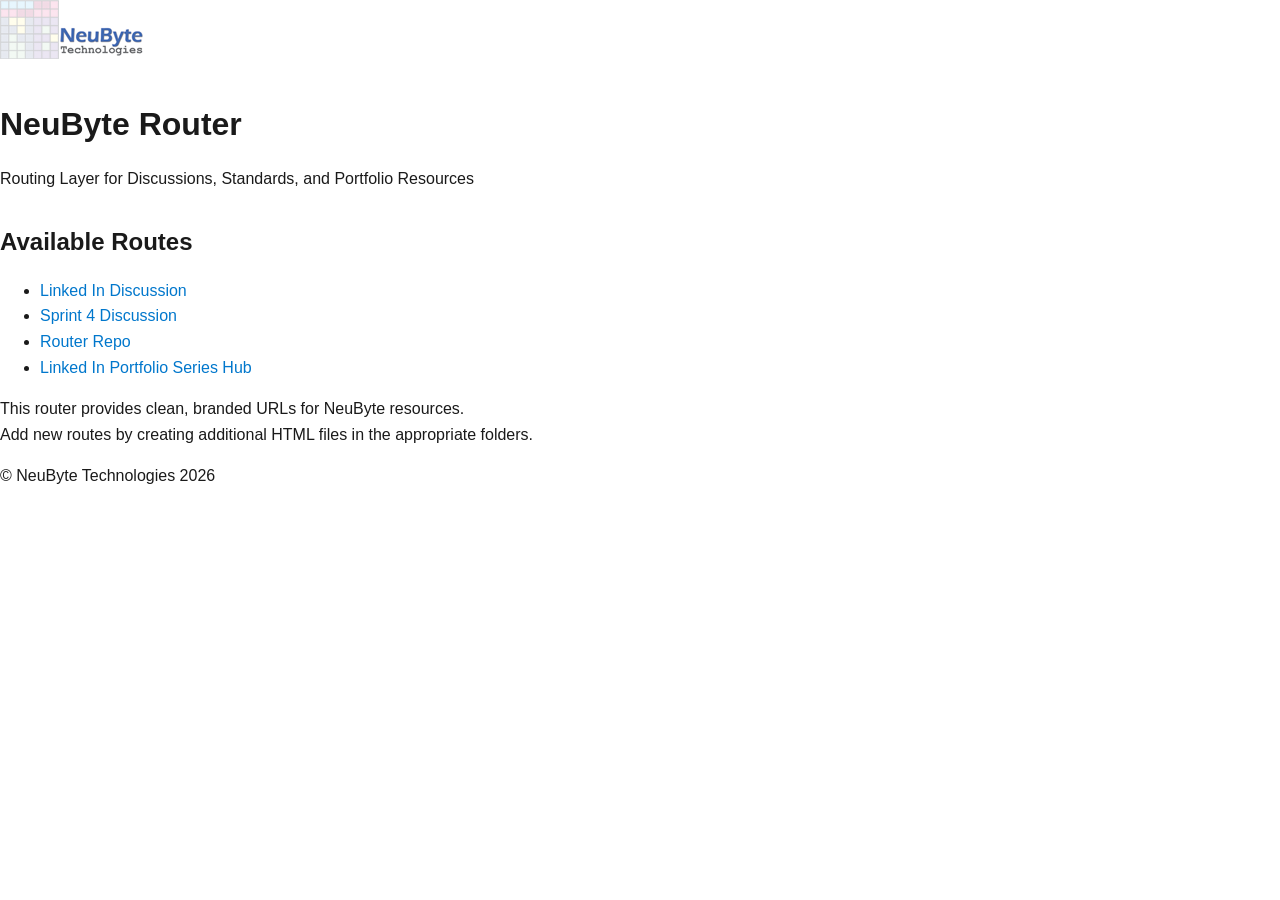
==== index.html @ 6ad6ff66 "update routes" ====
<!DOCTYPE html>
<html lang="en">
<head>
    <meta charset="UTF-8">
    <meta name="viewport" content="width=device-width, initial-scale=1.0">
    <title>NeuByte Router</title>
    <link rel="stylesheet" href="assets/neubyte.css">
    <link rel="icon" type="image/png" href="assets/NueByteTechnologiesLogo.png">
</head>
    <body>
        <div class="router-page"></div>
        <div class="container">
            <header class="header">
                <img src="assets/NeuByteTechnologiesLogo59.png" alt="NeuByte Logo" class="logo">
                <h1>NeuByte Router</h1>
                <p class="subtitle">Routing Layer for Discussions, Standards, and Portfolio Resources</p>
            </header>

            <main class="content">
                <h2>Available Routes</h2>

                <ul class="route-list">
                    <li><a href="discussions/3.html">Linked In Discussion</a></li>
                    <li><a href="discussions/4.html">Sprint 4 Discussion</a></li>
                    <li><a href="discussions/5.html">Router Repo</a></li>
                    <li><a href="discussions/6.html">Linked In Portfolio Series Hub</a></li>
                    <!-- Add more as needed -->
                </ul>

                <p class="note">
                    This router provides clean, branded URLs for NeuByte resources.<br>
                    Add new routes by creating additional HTML files in the appropriate folders.
                </p>
            </main>

            <footer class="footer">
                <p>© NeuByte Technologies 2026</p>
            </footer>
            </div>
        </div>
    </body>
</html>
---- assets/neubyte.css ----
/* ---------------------------------------------------------
   NeuByte Color System — Core Variables
   Unified Design Tokens (CSS is source of truth)
--------------------------------------------------------- */

:root {
  /* Grayscale Palette */
  --nb-gray-0:   #ffffff;
  --nb-gray-50:  #f7f7f7;
  --nb-gray-100: #e6e6e6;
  --nb-gray-200: #cccccc;
  --nb-gray-300: #b3b3b3;
  --nb-gray-400: #999999;
  --nb-gray-500: #808080;
  --nb-gray-600: #666666;   /* FIXED */
  --nb-gray-700: #4d4d4d;
  --nb-gray-800: #333333;   /* FIXED */
  --nb-gray-900: #1a1a1a;
  --nb-gray-1000:#000000;

  /* NeuByte Brand Accent */
  --nb-blue: #0077cc; /* Primary Blue (kept) */
  --nb-blue-light: #3399ff;
  --nb-blue-dark: #005fa3;

  /* Semantic Tokens */
  --nb-bg: var(--nb-gray-0);
  --nb-surface: var(--nb-gray-50);
  --nb-surface-alt: var(--nb-gray-100);

  --nb-text: var(--nb-gray-900);
  --nb-text-muted: var(--nb-gray-600);
  --nb-text-inverse: var(--nb-gray-0);
  --nb-text-meta: #808080; /* NEW */

  --nb-border: var(--nb-gray-200);
  --nb-border-strong: var(--nb-gray-400);

  --nb-accent: var(--nb-blue);
  --nb-accent-hover: var(--nb-blue-dark);

  /* Stroke rules for diagrams + UI */
  --nb-stroke-width: 2px; /* Kept */
  --nb-stroke-color: var(--nb-gray-800);

  /* Arrowhead rules (NEW) */
  --nb-arrow-stroke-width: 2px;
  --nb-arrow-stroke-color: var(--nb-stroke-color);
  --nb-arrowhead-fill: var(--nb-stroke-color);

  /* Spacing Scale (rem-based for accessibility) */
  --nb-space-1: 0.25rem;
  --nb-space-2: 0.5rem;
  --nb-space-3: 0.75rem;
  --nb-space-4: 1rem;
  --nb-space-6: 1.5rem;
  --nb-space-8: 2rem;

  /* Shape spacing (16px) */
  --nb-shape-spacing: 1rem;

  /* Swimlane padding (24px) */
  --nb-swimlane-padding: 1.5rem;

  /* Radius */
  --nb-radius-sm: 4px;
  --nb-radius-md: 8px;
  --nb-radius-lg: 12px;

  /* Typography */
  --nb-font: "Manrope", sans-serif;
  --nb-font-size: 16px;
  --nb-line-height: 1.6;

  /* Enforced font weights (NEW) */
  --nb-font-weight-regular: 400;
  --nb-font-weight-medium: 500;
  --nb-font-weight-semibold: 600;

  /* Scroll Bar */
  --nb-scrollbar: #c7d2e0;
  --nb-scrollbar-hover: #7ea0c8;
}

/* ---------------------------------------------------------
   Base Reset + Typography
--------------------------------------------------------- */

body {
  margin: 0;
  padding: 0;
  background: var(--nb-bg);
  color: var(--nb-text);
  font-family: var(--nb-font);
  font-size: var(--nb-font-size);
  line-height: var(--nb-line-height);
  font-weight: var(--nb-font-weight-regular); /* NEW */
}

h1, h2, h3, h4 {
  color: var(--nb-text);
  margin-top: var(--nb-space-8);
  margin-bottom: var(--nb-space-4);
  font-weight: var(--nb-font-weight-semibold); /* NEW */
}

p {
  margin-bottom: var(--nb-space-4);
  color: var(--nb-text);
}

/* ---------------------------------------------------------
   Links
--------------------------------------------------------- */

a {
  color: var(--nb-accent);
  text-decoration: none;
}

a:hover {
  color: var(--nb-accent-hover);
  text-decoration: underline;
}

/* ---------------------------------------------------------
   Surfaces + Cards
--------------------------------------------------------- */

.nb-card {
  background: var(--nb-surface);
  border: 1px solid var(--nb-border);
  border-radius: var(--nb-radius-md);
  padding: var(--nb-space-6);
  margin-bottom: var(--nb-shape-spacing); /* UPDATED */
}

/* ---------------------------------------------------------
   Buttons
--------------------------------------------------------- */

.nb-button {
  display: inline-block;
  padding: var(--nb-space-3) var(--nb-space-6);
  background: var(--nb-accent);
  color: var(--nb-text-inverse);
  border-radius: var(--nb-radius-sm);
  font-weight: var(--nb-font-weight-medium); /* NEW */
}

.nb-button:hover {
  background: var(--nb-accent-hover);
}

/* ---------------------------------------------------------
   Layout Utilities
--------------------------------------------------------- */

.nb-container {
  max-width: 1100px;
  margin: 0 auto;
  padding: var(--nb-space-8) var(--nb-space-4);
}

.nb-grid {
  display: grid;
  gap: var(--nb-space-6);
  grid-template-columns: repeat(auto-fit, minmax(280px, 1fr));
}

.nb-center {
  text-align: center;
}

/* ---------------------------------------------------------
   Header / Hero
--------------------------------------------------------- */

.nb-header {
  padding: var(--nb-space-8) 0;
  text-align: center;
  font-weight: var(--nb-font-weight-semibold);
  text-shadow: 0px 1px 2px rgba(0,0,0,0.25);
  align-items: center;
  font-size: 1.5rem;
  height: 52px;
}

.nb-logo {
  width: 120px;
  margin-bottom: var(--nb-space-4);
}

nav {
  background-image: url("NeuByteGrIdMenuBar.svg");
  background-repeat: no-repeat;
  background-size: 600px;
  background-position: center;
}

nav a {
  line-height: calc(1em + 6px);
}

/* ---------------------------------------------------------
   Footer
--------------------------------------------------------- */

.site-footer {
  padding: 2rem 0;
  text-align: center;
  color: var(--nb-text-muted);
}

.site-footer .legal {
  font-size: 0.875rem;
  color: var(--nb-text-muted);
  margin-bottom: 1rem;
}

.site-footer .social-icons {
  display: flex;
  justify-content: center;
  gap: 1.25rem;
}

.social-icons {
  margin-top: 1rem;
  display: flex;
  justify-content: center;
  gap: 1.25rem;
}

.social-icons svg {
  width: 24px;
  height: 24px;
  fill: var(--nb-text);
  transition: fill 0.2s ease, transform 0.2s ease;
}

.social-icons a:hover svg {
  fill: var(--nb-accent);
  transform: translateY(-2px);
}

/* ---------------------------------------------------------
   Use Case Table
--------------------------------------------------------- */

.uc-table {
  border-collapse: collapse;
  width: 100%;
  font-family: Manrope, sans-serif;
}

.uc-table th,
.uc-table td {
  border: 1px solid var(--nb-border);
  padding: 8px 12px;
  vertical-align: top;
}

.uc-table th {
  font-weight: var(--nb-font-weight-semibold);
  background-color: var(--nb-gray-50);
  color: var(--nb-gray-900);
}

/* ---------------------------------------------------------
   Resume Components
--------------------------------------------------------- */

.resume-page {
  width: 860px;
  margin: 0 auto;
}

.resume-header {
  text-align: center;
  margin-bottom: 2rem;
  width: 860px;
}

.resume-name {
  font-size: 2.2rem;
  font-weight: var(--nb-font-weight-semibold);
  margin: 0;
}

.resume-title {
  font-size: 1.2rem;
  color: var(--nb-text-muted);
  margin: 0.3rem 0 1rem;
}

.resume-contact span {
  display: inline-block;
  margin: 0 0.5rem;
  font-size: 0.95rem;
}

.resume-contact a {
  color: inherit;
  text-decoration: none;
}

.resume-summary {
  margin: 1.5rem 0 2rem;
  padding: 1.25rem 1.5rem;
  background: #fafafa;
  border-left: 4px solid var(--nb-accent);
  border-radius: 4px;
  width: 860px;
}

.resume-summary p {
  margin: 0;
  color: var(--nb-text);
  line-height: 1.6;
}

/* Resume Scrolling Container */
.resume-container {
  max-height: 80vh;
  overflow-y: auto;
  padding: 1.5rem 2rem;
  border-radius: 8px;
  background: var(--nb-gray-0);
  border: 1px solid var(--nb-border);
  width: 860px;
}

.resume-container::-webkit-scrollbar {
  width: 6px;
}

.resume-container::-webkit-scrollbar-track {
  background: transparent;
}

.resume-container::-webkit-scrollbar-thumb {
  background: var(--nb-scrollbar);
  border-radius: 4px;
}

.resume-container:hover::-webkit-scrollbar-thumb {
  background: var(--nb-blue-light);
}

.resume-container {
  scrollbar-width: thin;
  scrollbar-color: var(--nb-scrollbar) transparent;
}

/* ----------------------------
   Job Card
---------------------------- */

.job-card {
  padding: 1rem 0;
  border-bottom: 1px solid var(--nb-border-strong);
  margin-bottom: var(--nb-shape-spacing); /* NEW */
}

.job-card:last-child {
  border-bottom: none;
}

.job-header {
  display: flex;
  justify-content: space-between;
  align-items: baseline;
}

.job-title {
  margin: 0;
  font-weight: var(--nb-font-weight-semibold);
}

.job-dates {
  font-size: 0.9rem;
  color: var(--nb-text-meta); /* UPDATED */
}

.job-location {
  margin: 0.25rem 0;
  font-size: 0.95rem;
  color: var(--nb-text-meta); /* UPDATED */
}

.job-summary {
  margin: 0.5rem 0 0.75rem;
  color: var(--nb-text-muted);
}

.job-bullets {
  margin: 0;
  padding-left: 1.2rem;
}

.job-bullets li {
  margin: 0.25rem 0;
}

/* ----------------------------
   Education Card
---------------------------- */

.education-card {
  padding: 1rem 0;
  border-bottom: 1px solid var(--nb-border-strong);
  width: 860px;
  margin-bottom: var(--nb-shape-spacing); /* NEW */
}

.education-card:last-child {
  border-bottom: none;
}

.education-header {
  display: flex;
  justify-content: space-between;
  align-items: baseline;
}

.education-degree {
  margin: 0;
  font-weight: var(--nb-font-weight-semibold);
}

.education-dates {
  font-size: 0.9rem;
  color: var(--nb-text-meta); /* UPDATED */
}

.education-school {
  margin: 0.25rem 0 0.5rem;
  font-weight: var(--nb-font-weight-medium);
  color: var(--nb-text);
}

.education-summary {
  margin: 0.5rem 0 0.75rem;
  color: var(--nb-text-muted);
}

/* ----------------------------
   Certification Card
---------------------------- */

.cert-card {
  padding: 1rem 0;
  border-bottom: 1px solid var(--nb-border-strong);
  width: 860px;
  margin-bottom: var(--nb-shape-spacing); /* NEW */
}

.cert-card:last-child {
  border-bottom: none;
}

.cert-header {
  display: flex;
  justify-content: space-between;
  align-items: baseline;
}

.cert-name {
  margin: 0;
  font-weight: var(--nb-font-weight-semibold);
}

.cert-meta {
  font-size: 0.9rem;
  color: var(--nb-text-meta); /* UPDATED */
}

.cert-summary {
  margin: 0.5rem 0 0.75rem;
  color: var(--nb-text-muted);
}

/* ----------------------------
   Skill Category
---------------------------- */

.skill-category {
  margin-bottom: 1.5rem;
  width: 860px;
}

.skill-category-title {
  margin: 0 0 0.5rem;
  font-weight: var(--nb-font-weight-semibold);
}

.skill-list {
  margin: 0;
  padding-left: 0;
  list-style: none;

  display: grid;
  grid-template-columns: repeat(2, minmax(0, 1fr));
  gap: 0.25rem 1rem;
}

.skill-item {
  margin: 0;
  color: var(--nb-text-muted);
}

/* ---------------------------------------------------------
   Print Styles — Resume PDF Export
--------------------------------------------------------- */

@media print {

  body {
    background: white !important;
    color: var(--nb-text) !important;
  }

  nav, .site-footer {
    display: none !important;
  }

  .resume-page {
    width: 100% !important;
    margin: 0 !important;
    padding: 0 !important;
  }

  .resume-container {
    max-height: none !important;
    overflow: visible !important;
    border: none !important;
    box-shadow: none !important;
  }

  .router-page {
  width: 860px;
  max-width: 100%;
  margin: 0 auto;
  padding: 0 1rem;
}

  /* Avoid page breaks inside cards */
  .job-card,
  .education-card,
  .cert-card,
  .skill-category {
    break-inside: avoid;
    page-break-inside: avoid;
  }
}
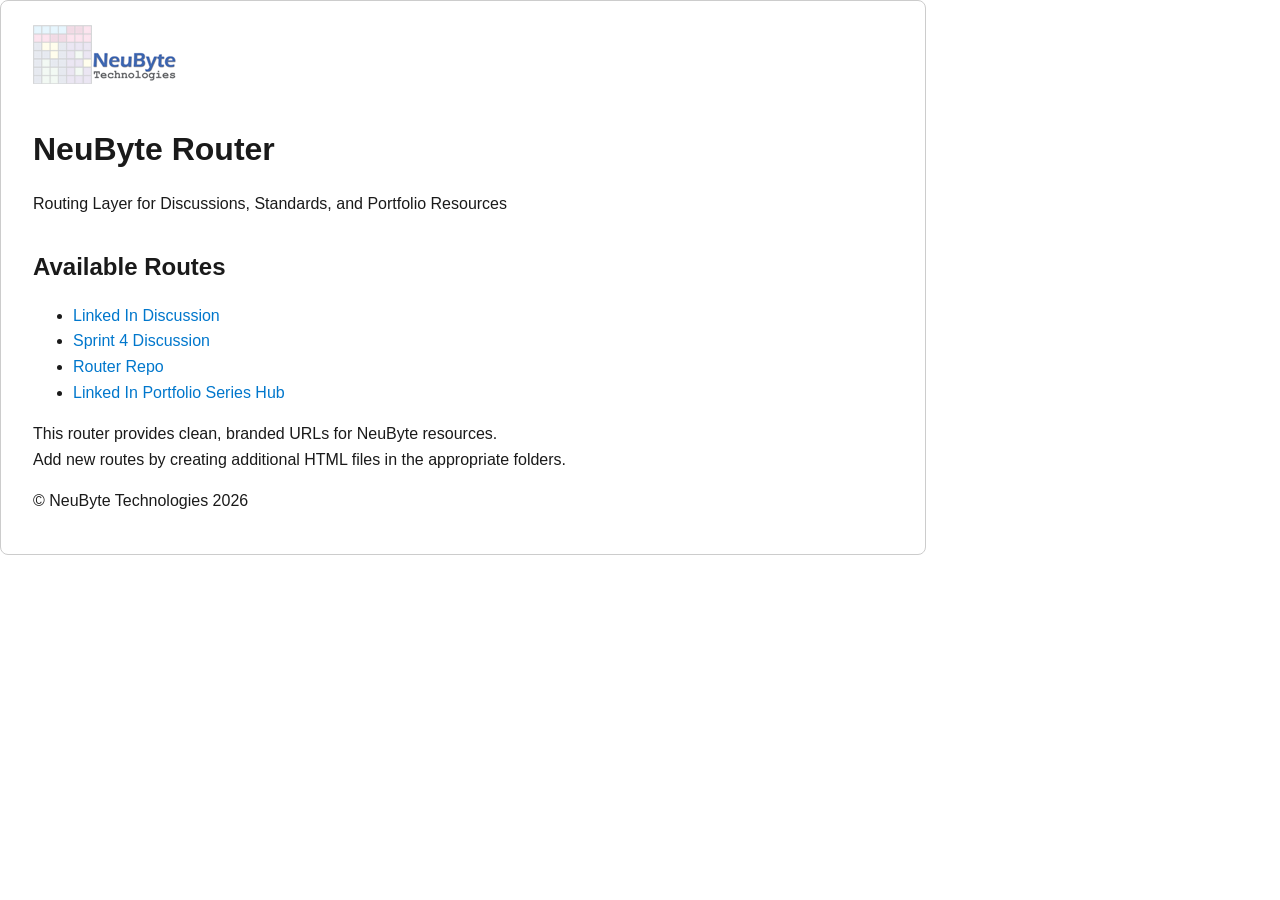
==== commit 501bcb98: "css class container did not exist but resume-container does" ====
--- a/index.html
+++ b/index.html
@@ -8,8 +8,8 @@
     <link rel="icon" type="image/png" href="assets/NueByteTechnologiesLogo.png">
 </head>
     <body>
-        <div class="router-page"></div>
-        <div class="container">
+        <div class="router-page">
+        <div class="resume-container">
             <header class="header">
                 <img src="assets/NeuByteTechnologiesLogo59.png" alt="NeuByte Logo" class="logo">
                 <h1>NeuByte Router</h1>
--- a/assets/neubyte.css
+++ b/assets/neubyte.css
@@ -538,6 +538,7 @@
   }
 
   .router-page {
+    align-content: center;
   width: 860px;
   max-width: 100%;
   margin: 0 auto;
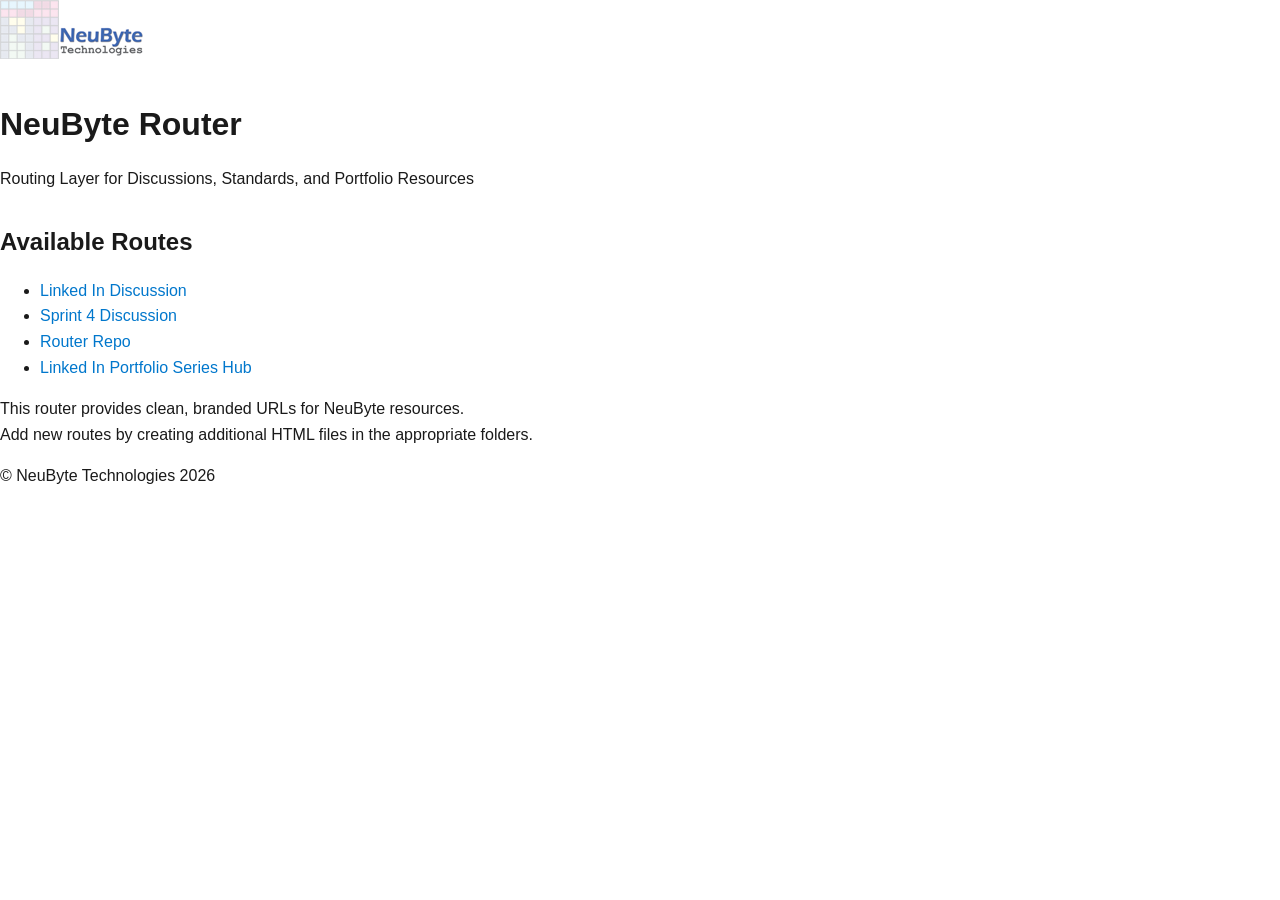
==== commit 48f15b74: "fix css remove redundant div" ====
--- a/index.html
+++ b/index.html
@@ -9,7 +9,6 @@
 </head>
     <body>
         <div class="router-page">
-        <div class="resume-container">
             <header class="header">
                 <img src="assets/NeuByteTechnologiesLogo59.png" alt="NeuByte Logo" class="logo">
                 <h1>NeuByte Router</h1>
@@ -36,7 +35,6 @@
             <footer class="footer">
                 <p>© NeuByte Technologies 2026</p>
             </footer>
-            </div>
         </div>
     </body>
 </html>
--- a/assets/neubyte.css
+++ b/assets/neubyte.css
@@ -540,7 +540,7 @@
   .router-page {
     align-content: center;
   width: 860px;
-  max-width: 100%;
+  max-width: 80px;
   margin: 0 auto;
   padding: 0 1rem;
 }
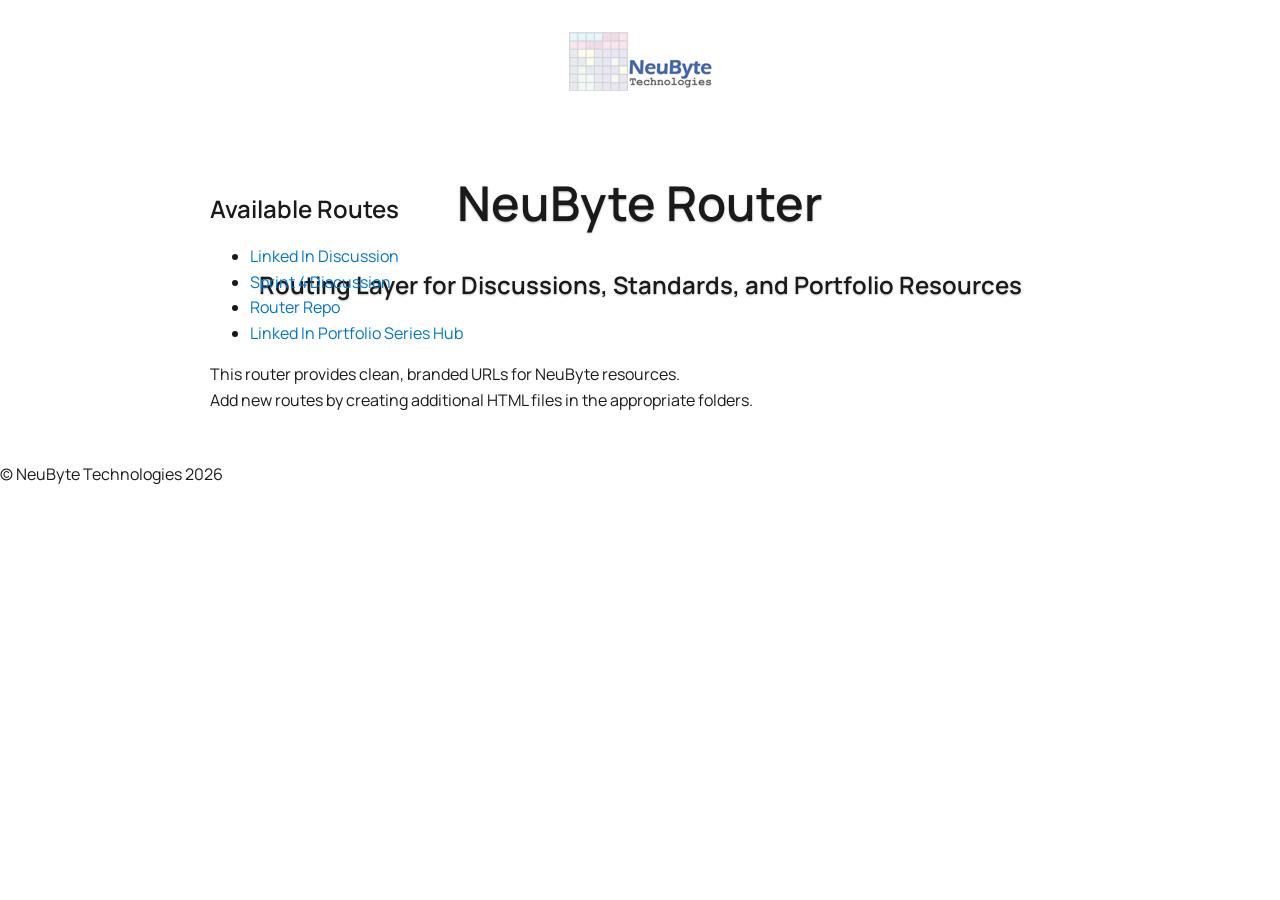
==== commit 21b31d99: "try another way" ====
--- a/index.html
+++ b/index.html
@@ -6,35 +6,40 @@
     <title>NeuByte Router</title>
     <link rel="stylesheet" href="assets/neubyte.css">
     <link rel="icon" type="image/png" href="assets/NueByteTechnologiesLogo.png">
+  <link href="https://fonts.googleapis.com/css2?family=Manrope:wght@300;400;500;600;700&display=swap" rel="stylesheet">  
+<style>
+  body { font-family: 'Manrope', sans-serif; }
+  h1, h2, h3 { font-weight: 600; }
+  .logo { text-align: center; margin-bottom: 2rem; }
+</style>
 </head>
     <body>
-        <div class="router-page">
-            <header class="header">
-                <img src="assets/NeuByteTechnologiesLogo59.png" alt="NeuByte Logo" class="logo">
-                <h1>NeuByte Router</h1>
-                <p class="subtitle">Routing Layer for Discussions, Standards, and Portfolio Resources</p>
-            </header>
+        <main>
+                <header class="nb-header">
+                    <img src="assets/NeuByteTechnologiesLogo59.png" alt="NeuByte Logo" class="logo">
+                    <h1>NeuByte Router</h1>
+                    <p class="subtitle">Routing Layer for Discussions, Standards, and Portfolio Resources</p>
+                </header> 
+                <br/>
+                <section style="max-width: 860px; margin: 0 auto; padding: 1rem;">
+                    <h2>Available Routes</h2>
 
-            <main class="content">
-                <h2>Available Routes</h2>
-
-                <ul class="route-list">
-                    <li><a href="discussions/3.html">Linked In Discussion</a></li>
-                    <li><a href="discussions/4.html">Sprint 4 Discussion</a></li>
-                    <li><a href="discussions/5.html">Router Repo</a></li>
-                    <li><a href="discussions/6.html">Linked In Portfolio Series Hub</a></li>
-                    <!-- Add more as needed -->
-                </ul>
-
-                <p class="note">
-                    This router provides clean, branded URLs for NeuByte resources.<br>
-                    Add new routes by creating additional HTML files in the appropriate folders.
-                </p>
-            </main>
-
-            <footer class="footer">
-                <p>© NeuByte Technologies 2026</p>
-            </footer>
-        </div>
+                    <ul class="route-list">
+                        <li><a href="discussions/3.html">Linked In Discussion</a></li>
+                        <li><a href="discussions/4.html">Sprint 4 Discussion</a></li>
+                        <li><a href="discussions/5.html">Router Repo</a></li>
+                        <li><a href="discussions/6.html">Linked In Portfolio Series Hub</a></li>
+                        <!-- Add more as needed -->
+                    </ul>
+<!--Test-->
+                    <p class="note">
+                        This router provides clean, branded URLs for NeuByte resources.<br>
+                        Add new routes by creating additional HTML files in the appropriate folders.
+                    </p>
+                </section>
+                <footer class="footer">
+                    <p>© NeuByte Technologies 2026</p>
+                </footer>
+        </main>
     </body>
 </html>
--- a/assets/neubyte.css
+++ b/assets/neubyte.css
@@ -538,9 +538,7 @@
   }
 
   .router-page {
-    align-content: center;
-  width: 860px;
-  max-width: 80px;
+  max-width: 860px;
   margin: 0 auto;
   padding: 0 1rem;
 }
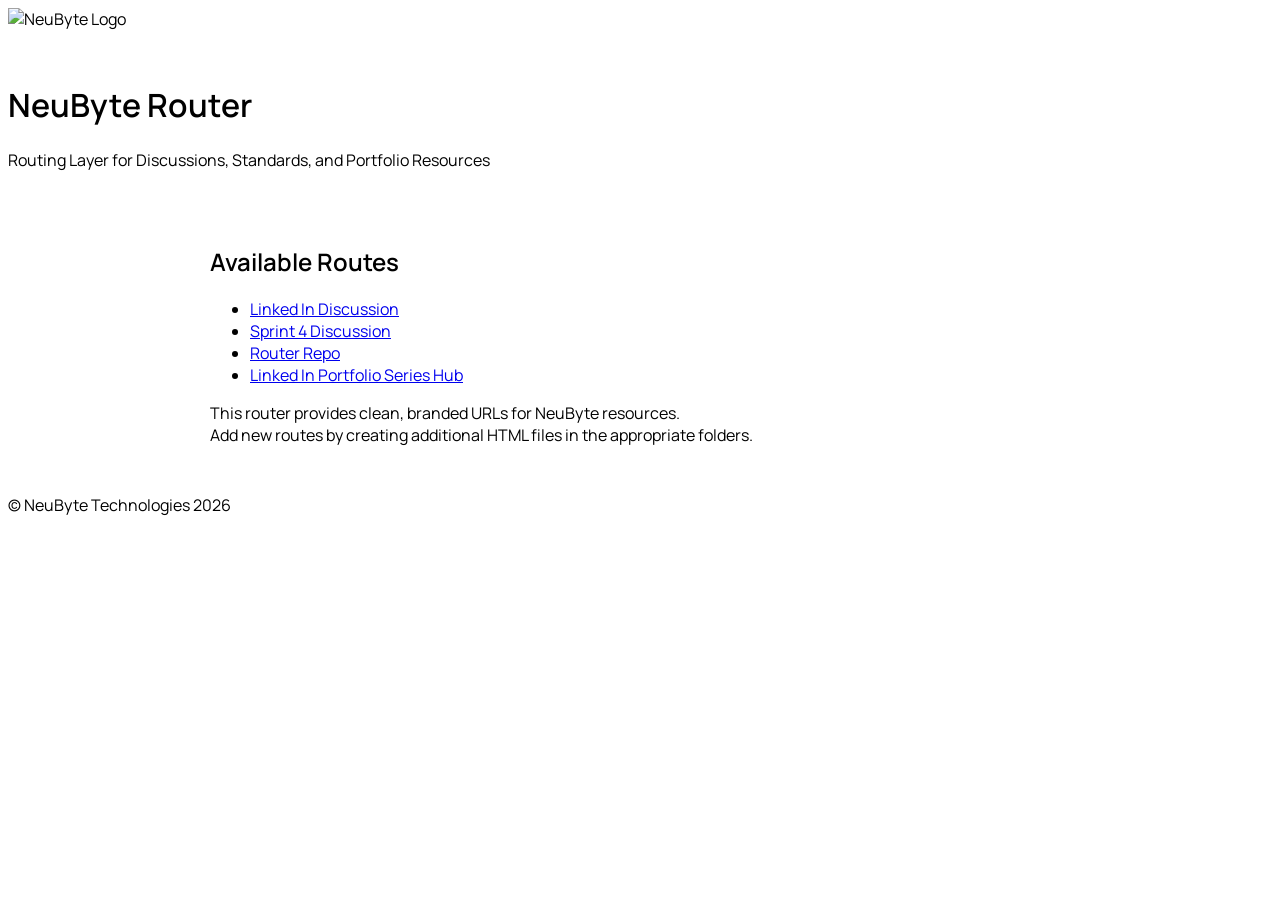
==== commit da9e1502: "full path to assets" ====
--- a/index.html
+++ b/index.html
@@ -4,8 +4,8 @@
     <meta charset="UTF-8">
     <meta name="viewport" content="width=device-width, initial-scale=1.0">
     <title>NeuByte Router</title>
-    <link rel="stylesheet" href="assets/neubyte.css">
-    <link rel="icon" type="image/png" href="assets/NueByteTechnologiesLogo.png">
+    <link rel="stylesheet" href="https://router.neubyte.com/assets/neubyte.css">
+    <link rel="icon" type="image/png" href="https://router.neubyte.com/assets/NueByteTechnologiesLogo.png">
   <link href="https://fonts.googleapis.com/css2?family=Manrope:wght@300;400;500;600;700&display=swap" rel="stylesheet">  
 <style>
   body { font-family: 'Manrope', sans-serif; }
@@ -16,7 +16,7 @@
     <body>
         <main>
                 <header class="nb-header">
-                    <img src="assets/NeuByteTechnologiesLogo59.png" alt="NeuByte Logo" class="logo">
+                    <img src="https://router.neubyte.com/assets/NeuByteTechnologiesLogo59.png" alt="NeuByte Logo" class="logo">
                     <h1>NeuByte Router</h1>
                     <p class="subtitle">Routing Layer for Discussions, Standards, and Portfolio Resources</p>
                 </header> 
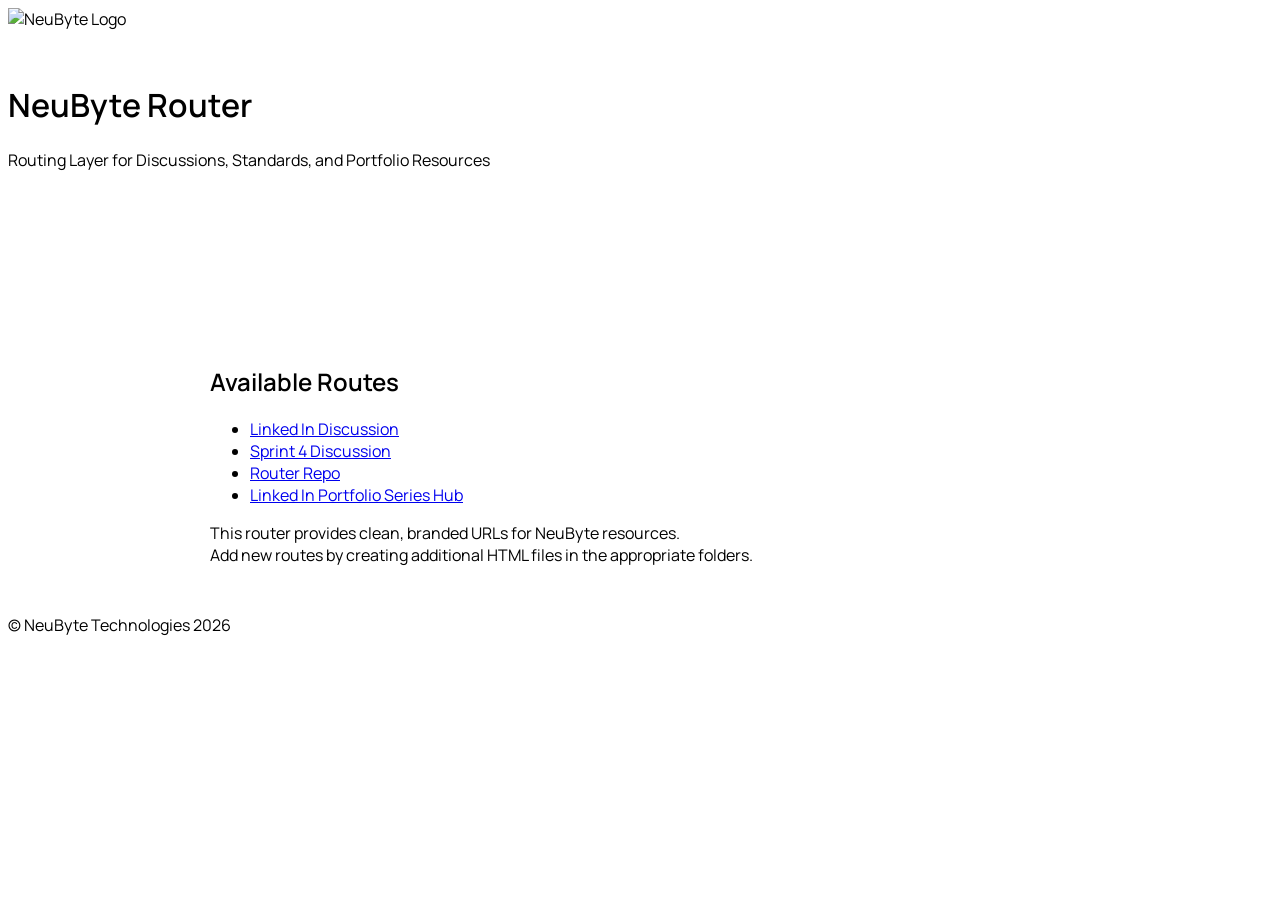
==== commit b13522c0: "use top to offest the section from header to fix layout" ====
--- a/index.html
+++ b/index.html
@@ -14,14 +14,14 @@
 </style>
 </head>
     <body>
-        <main>
+        <main class="router-page">
                 <header class="nb-header">
                     <img src="https://router.neubyte.com/assets/NeuByteTechnologiesLogo59.png" alt="NeuByte Logo" class="logo">
                     <h1>NeuByte Router</h1>
                     <p class="subtitle">Routing Layer for Discussions, Standards, and Portfolio Resources</p>
                 </header> 
                 <br/>
-                <section style="max-width: 860px; margin: 0 auto; padding: 1rem;">
+                <section style="max-width: 860px; margin: 0 auto; padding: 1rem;margin-top: 120px;">
                     <h2>Available Routes</h2>
 
                     <ul class="route-list">
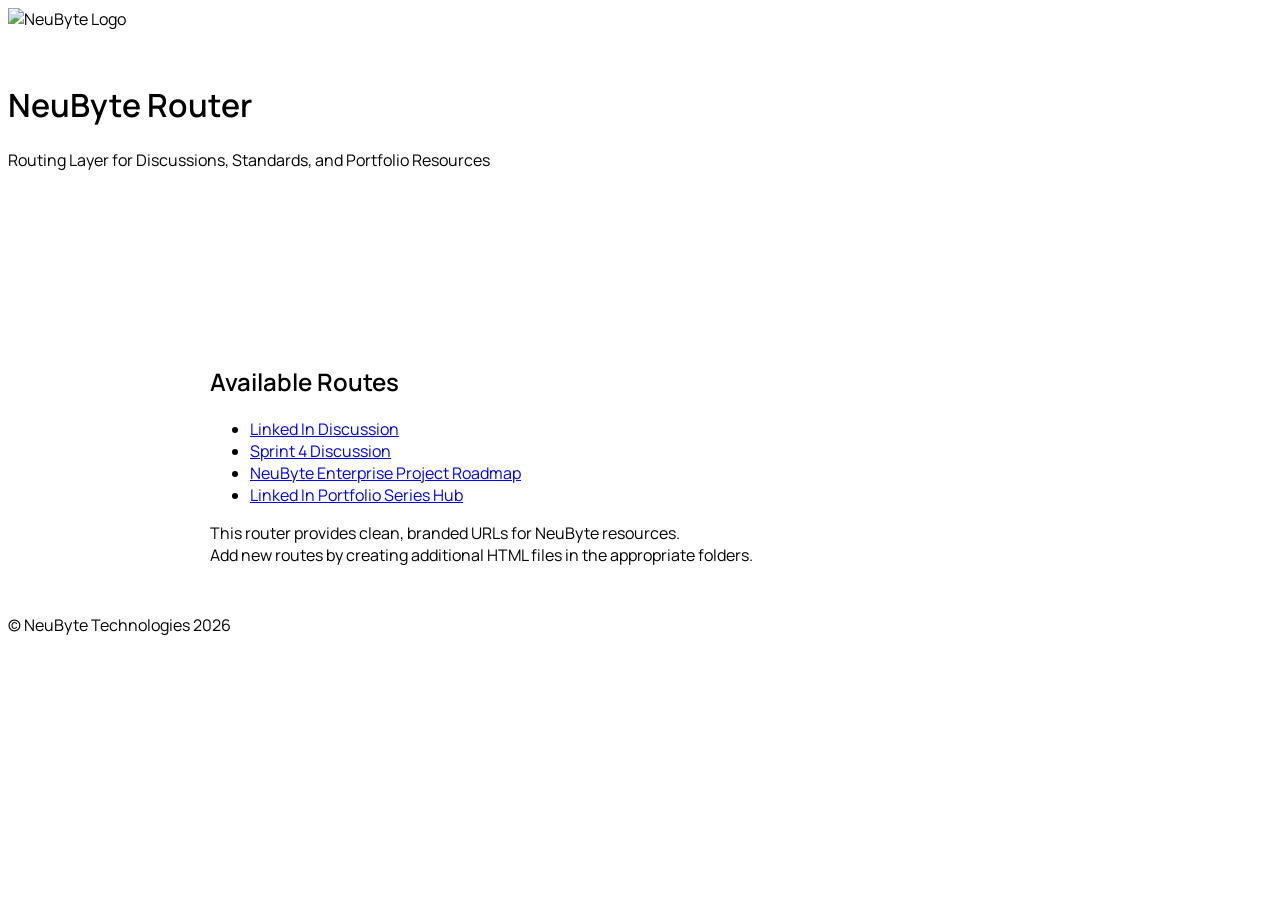
==== commit 09833a68: "fix discussion html location" ====
--- a/index.html
+++ b/index.html
@@ -27,7 +27,7 @@
                     <ul class="route-list">
                         <li><a href="discussions/3.html">Linked In Discussion</a></li>
                         <li><a href="discussions/4.html">Sprint 4 Discussion</a></li>
-                        <li><a href="discussions/5.html">Router Repo</a></li>
+                        <li><a href="discussions/5.html">NeuByte Enterprise Project Roadmap</a></li>
                         <li><a href="discussions/6.html">Linked In Portfolio Series Hub</a></li>
                         <!-- Add more as needed -->
                     </ul>
